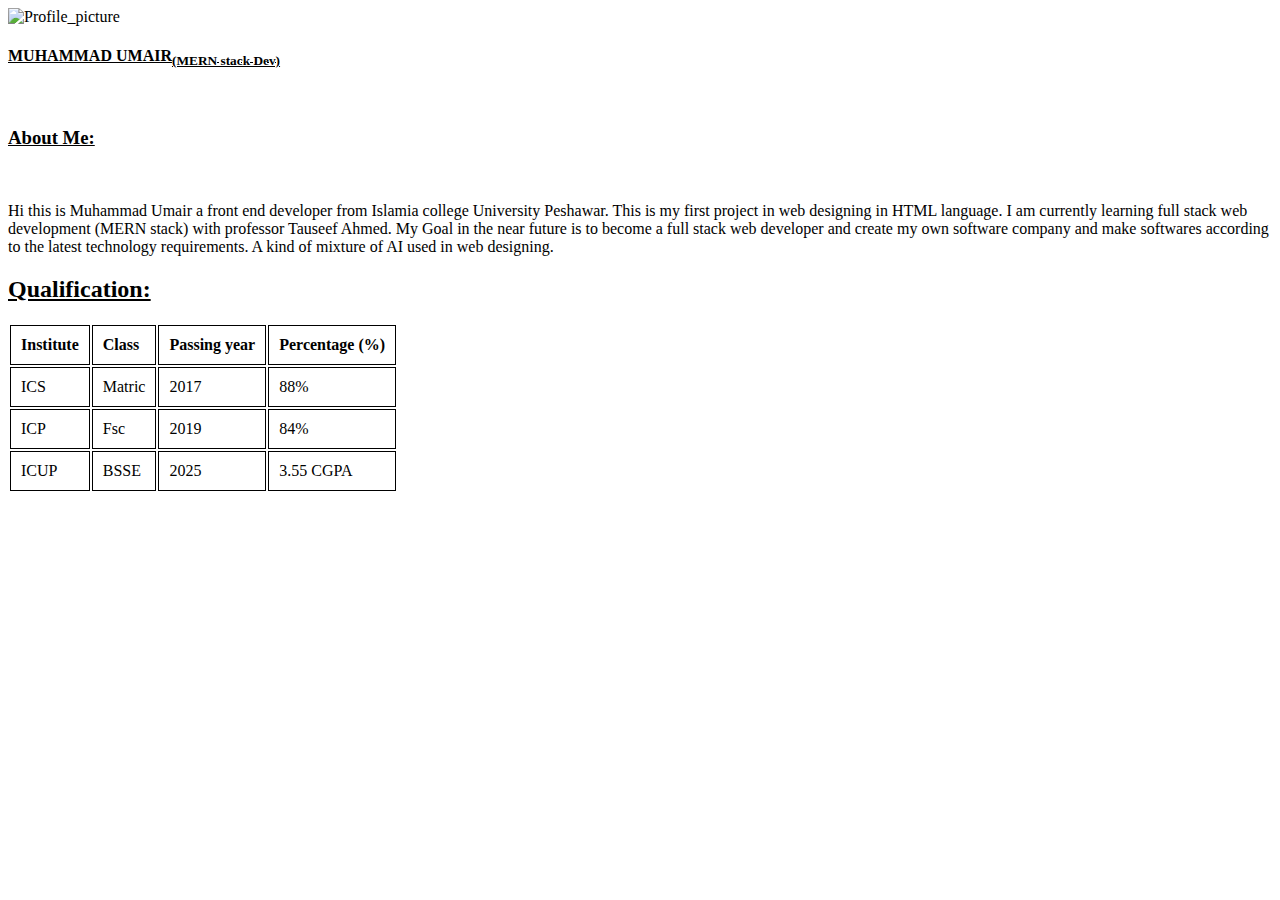
==== index.html @ e694a882 "portfolio created" ====
<!DOCTYPE html>
<html lang="en">
<head>
    <meta charset="UTF-8">
    <meta name="viewport" content="width=device-width, initial-scale=1.0">
    <title>Portfolio</title>
    <link rel="stylesheet" href="style.css">
</head>
<body>
  <img src="./Images/DP pic.JPG" alt="Profile_picture" width="200" height="200"><br>
  <b><u><h4>MUHAMMAD UMAIR<sub><b><u>(MERN stack Dev)</u></b></sub></h4></u></b><br>
  <b><u><h3>About Me:</h3></u></b><br>
  <p>Hi this is Muhammad Umair a front end developer from Islamia college University Peshawar. This is my first project in web designing in HTML language. I am currently learning full stack web development (MERN stack) with professor Tauseef Ahmed. My Goal in the near future is to become a full stack web developer and create my own software company and make softwares according to the latest technology requirements. A kind of mixture of AI used in web designing. </p>
  <b><u><h2>Qualification:</h2></u></b>
  <table class="tb">
    <tr>
        <td><b>Institute</b></td>
        <td><b>Class</b></td>
        <td><b>Passing year</b></td>
        <td><b>Percentage (%)</b></td>
    </tr>
    <tr>
        <td>ICS</td>
        <td>Matric</td>
        <td>2017</td>
        <td>88%</td>
    </tr>
    <tr>
        <td>ICP</td>
        <td>Fsc</td>
        <td>2019</td>
        <td>84%</td>
    </tr>
    <tr>
        <td>ICUP</td>
        <td>BSSE</td>
        <td>2025</td>
        <td>3.55 CGPA</td>
    </tr>
  </table>
</body>
</html>
---- style.css ----
.table {
    width: 70%;
    border-collapse:
}

.table, th, td {
    border: 1px solid black;
}

th, td {
    padding: 10px;
    text-align: left;
}
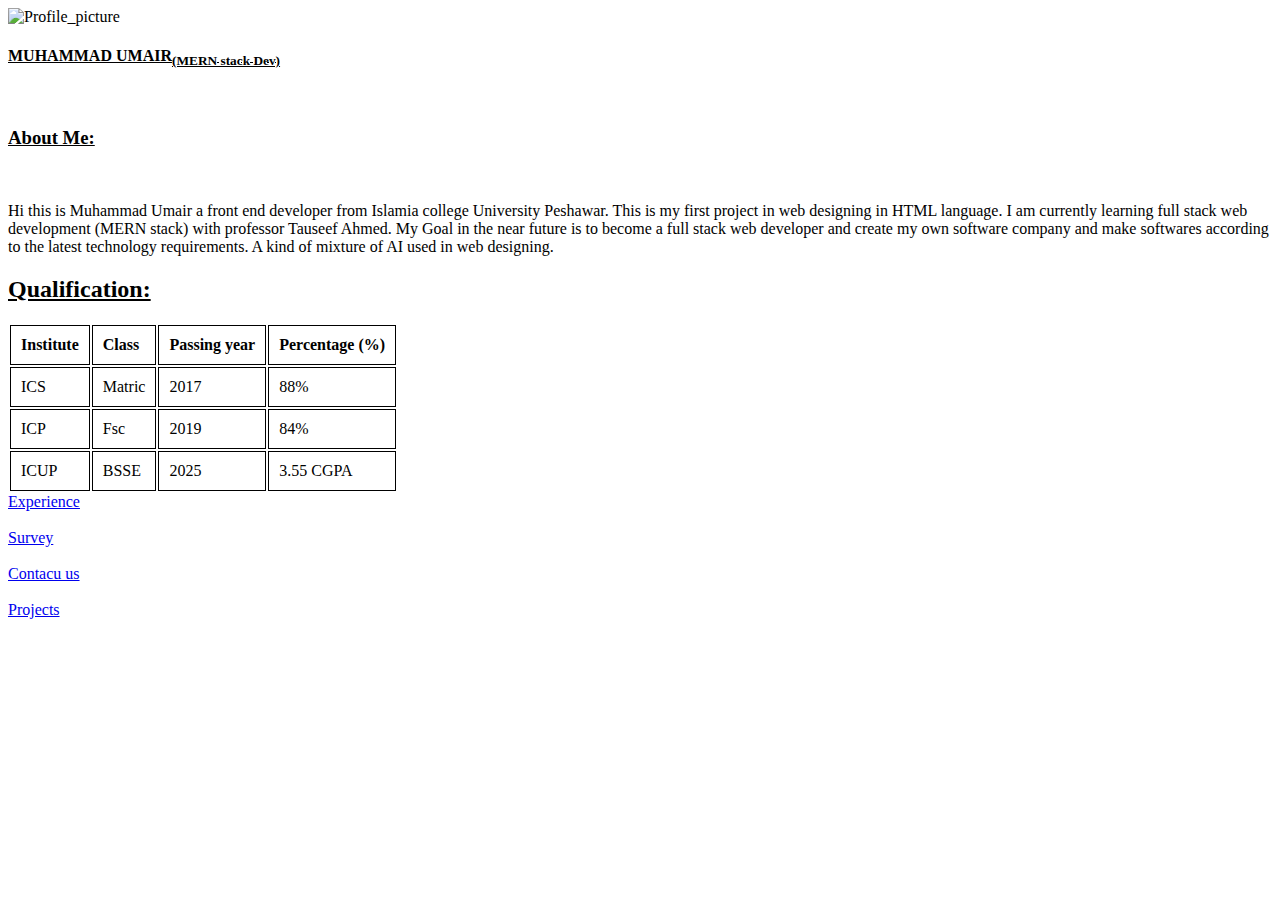
==== commit 03ac6be9: "pages linked" ====
--- a/index.html
+++ b/index.html
@@ -38,5 +38,9 @@
         <td>3.55 CGPA</td>
     </tr>
   </table>
+  <a href="./Experience.html"  target="_blank">Experience</a><br><br>
+<a href="./Survey.html"  target="_blank">Survey</a><br><br>
+<a href="./Contact.html"  target="_blank">Contacu us</a><br><br>
+<a href="./Projects.html"  target="_blank">Projects</a>
 </body>
 </html>
